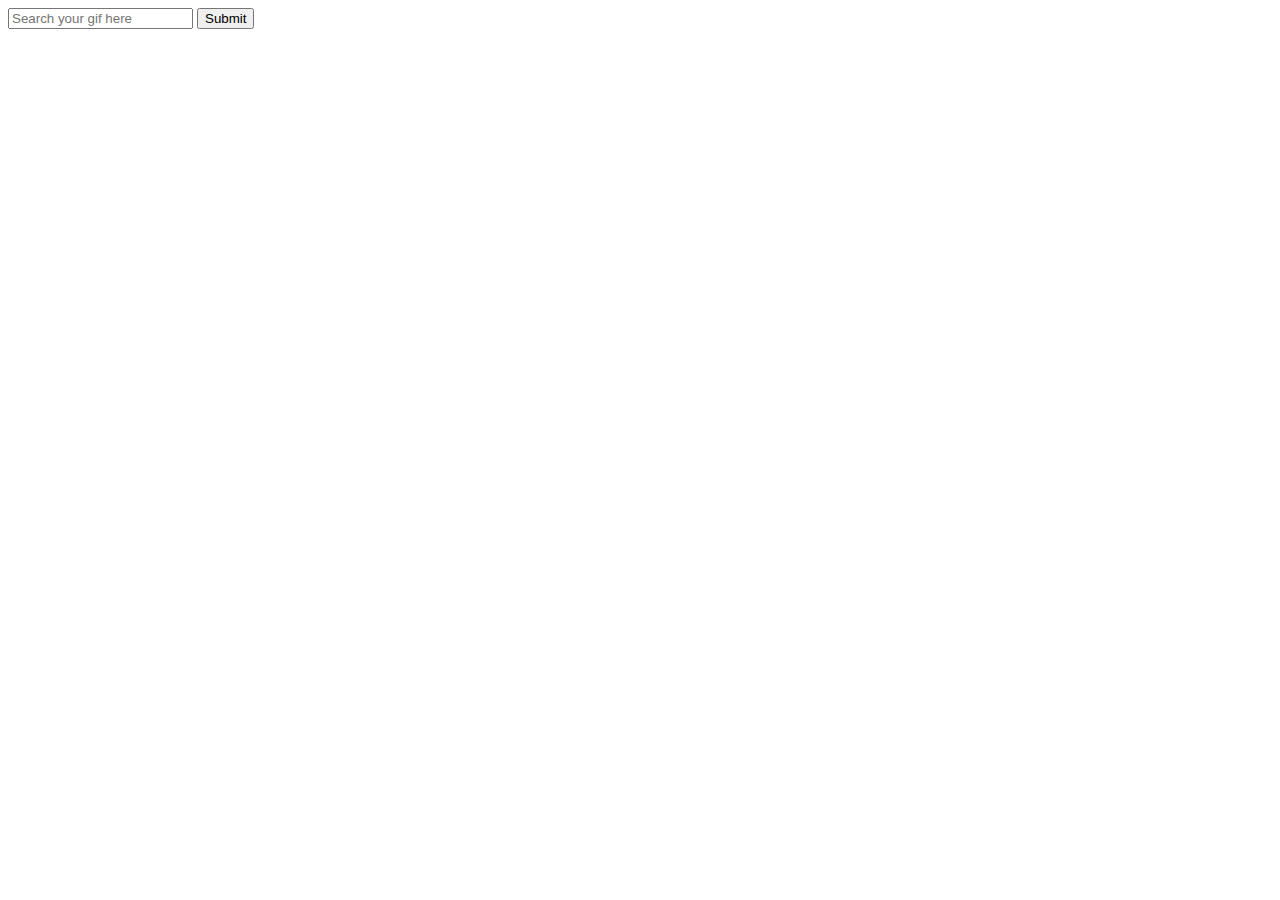
==== index-practice.html @ d7d603fd "added index.html and assets folder with final code" ====
<!DOCTYPE html>
<html>

<head>
    <meta charset="UTF-8">
    <title>Trivia Game</title>
    <!-- <link rel="stylesheet" type="text/css" href="reset.css"> -->
    <link rel="stylesheet" href="https://stackpath.bootstrapcdn.com/bootstrap/4.1.2/css/bootstrap.min.css" integrity="sha384-Smlep5jCw/wG7hdkwQ/Z5nLIefveQRIY9nfy6xoR1uRYBtpZgI6339F5dgvm/e9B"
        crossorigin="anonymous">
    <script src="https://ajax.googleapis.com/ajax/libs/jquery/3.3.1/jquery.min.js"></script>
    <link href="https://fonts.googleapis.com/css?family=Luckiest+Guy" rel="stylesheet">
    <script src="https://stackpath.bootstrapcdn.com/bootstrap/4.1.2/js/bootstrap.min.js" integrity="sha384-o+RDsa0aLu++PJvFqy8fFScvbHFLtbvScb8AjopnFD+iEQ7wo/CG0xlczd+2O/em"
        crossorigin="anonymous"></script>
    <link rel="stylesheet" href="style.css">

</head>

<body>
    <div class="container">
        <!-- row for search -->
        <div class="row">
            <div class="col-md-12 search-col">
                <form>
                    <input id="search" placeholder="Search your gif here" type="text">
                    <input id="go" type="submit">
                </form>
            </div>
        </div>
        <!-- row for buttons -->
        <div class="row">
            <div class="col-md-12" id="buttons-go-here">

            </div>
        </div>
        <!-- row for gifs display -->
        <div class="row">
            <div class="col-md-12" id="gifs-go-here">

            </div>

        </div>
        <!-- close container -->
    </div>


    <!-- include this in a separate file later and add it's link here-->
    <script type="text/javascript">
        var inputArr = ["cat", "dog", "horse", "fish"];
        $("#go").on("click", function () {
            event.preventDefault();
            var btn = $("<button>");
            btn.addClass("gifButton");
            var btnName = $("#search").val();
            btn.text(btnName);
            btn.attr("value", btnName);
            $("#buttons-go-here").append(btn);
            $("#search").val("");
        });
        $(document).on("click", ".gifButton", function () {
            var searchTerm = $(this).attr("value");
            var queryURL = "https://api.giphy.com/v1/gifs/search?api_key=dc6zaTOxFJmzC&q=" + searchTerm + "&limit=5";
            $.ajax({
                url: queryURL,
                method: "GET"
            }).then(function (response) {
                console.log(response);
                var results = response.data;
                $("#gifs-go-here").empty();
                for (var i = 0; i < results.length; i++) {
                    var imgDiv = $("<div>");
                    imgDiv.addClass("floated-div");
                    var p = $("<p>");
                    p.text("Ratings: " +results[i].rating);
                    var img = $("<img>");
                    img.addClass("gif");
                    img.attr("data-state", "still");
                    img.attr("still-url", results[i].images.fixed_height_still.url);
                    img.attr("animate-url", results[i].images.fixed_height.url)
                    img.attr("src", results[i].images.fixed_height_still.url);
                    imgDiv.append(p).append(img);
                    $("#gifs-go-here").append(imgDiv);

                }      //close for loop

            }) // close .then()
        });     //close on-click button

        $(document).on("click", ".gif", function () {
            var state = $(this).attr("data-state");
            if (state === "still") {
                var animateValue = $(this).attr("animate-url");
                $(this).attr("src", animateValue);
                $(this).attr("data-state", "animate");
            }
            else if (state === "animate") {
                var stillValue = $(this).attr("still-url");
                $(this).attr("src", stillValue);
                $(this).attr("data-state", "still");
            }
        });    //close on-click gif

    </script>
</body>

</html>
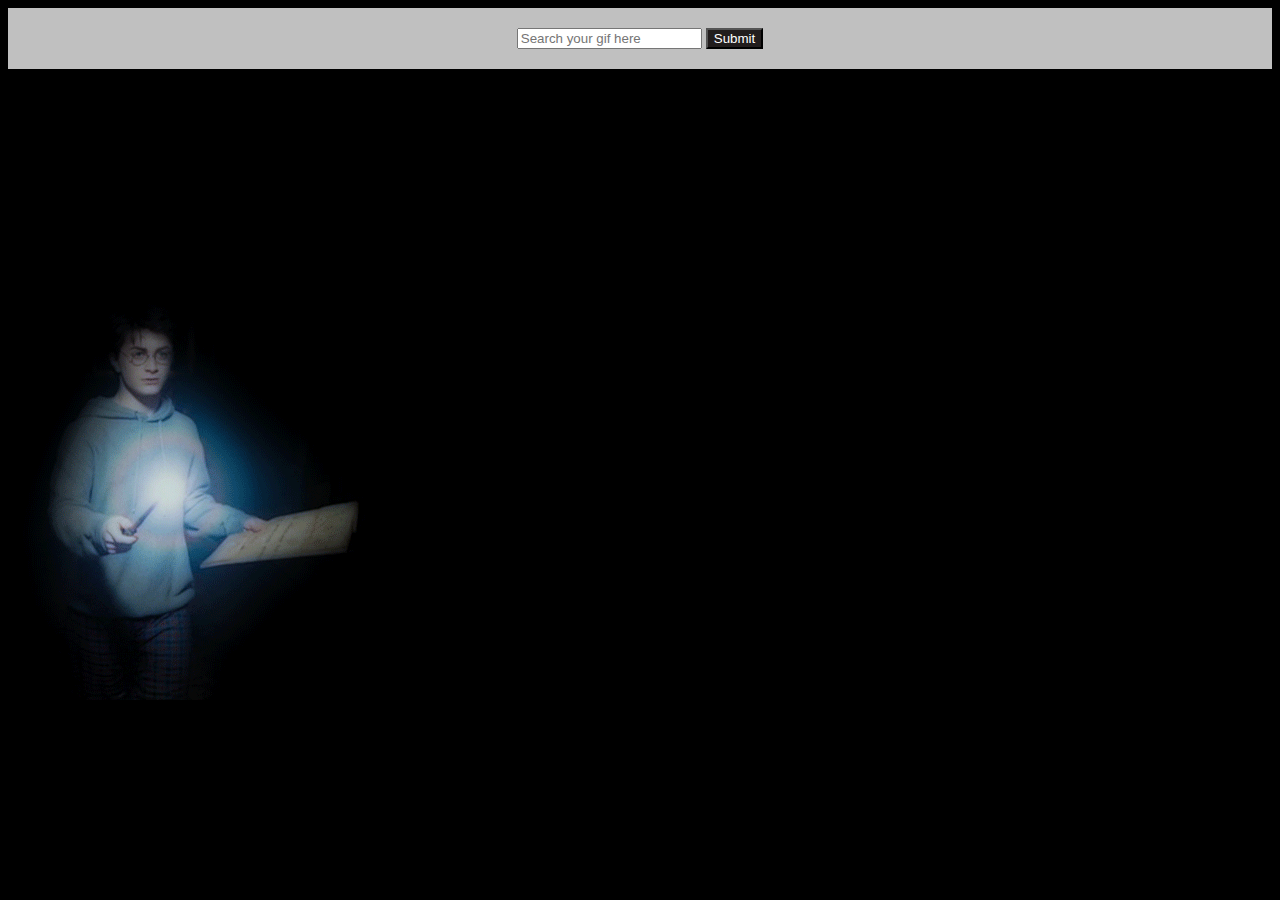
==== commit c4d1a9cf: "added box shadow" ====
--- a/index-practice.html
+++ b/index-practice.html
@@ -3,7 +3,7 @@
 
 <head>
     <meta charset="UTF-8">
-    <title>Trivia Game</title>
+    <title>Gif-tastic</title>
     <!-- <link rel="stylesheet" type="text/css" href="reset.css"> -->
     <link rel="stylesheet" href="https://stackpath.bootstrapcdn.com/bootstrap/4.1.2/css/bootstrap.min.css" integrity="sha384-Smlep5jCw/wG7hdkwQ/Z5nLIefveQRIY9nfy6xoR1uRYBtpZgI6339F5dgvm/e9B"
         crossorigin="anonymous">
@@ -11,23 +11,23 @@
     <link href="https://fonts.googleapis.com/css?family=Luckiest+Guy" rel="stylesheet">
     <script src="https://stackpath.bootstrapcdn.com/bootstrap/4.1.2/js/bootstrap.min.js" integrity="sha384-o+RDsa0aLu++PJvFqy8fFScvbHFLtbvScb8AjopnFD+iEQ7wo/CG0xlczd+2O/em"
         crossorigin="anonymous"></script>
-    <link rel="stylesheet" href="style.css">
+    <link rel="stylesheet" href="assets/css/style.css">
 
 </head>
 
 <body>
     <div class="container">
         <!-- row for search -->
-        <div class="row">
+        <div class="row header-class">
             <div class="col-md-12 search-col">
                 <form>
-                    <input id="search" placeholder="Search your gif here" type="text">
-                    <input id="go" type="submit">
+                    <input id="search" style="color: black" placeholder="Search your gif here" type="text">
+                    <input id="go" class="submit-button-class" type="submit">
                 </form>
             </div>
         </div>
         <!-- row for buttons -->
-        <div class="row">
+        <div class="row header-class">
             <div class="col-md-12" id="buttons-go-here">
 
             </div>
@@ -44,62 +44,10 @@
 
 
     <!-- include this in a separate file later and add it's link here-->
-    <script type="text/javascript">
-        var inputArr = ["cat", "dog", "horse", "fish"];
-        $("#go").on("click", function () {
-            event.preventDefault();
-            var btn = $("<button>");
-            btn.addClass("gifButton");
-            var btnName = $("#search").val();
-            btn.text(btnName);
-            btn.attr("value", btnName);
-            $("#buttons-go-here").append(btn);
-            $("#search").val("");
-        });
-        $(document).on("click", ".gifButton", function () {
-            var searchTerm = $(this).attr("value");
-            var queryURL = "https://api.giphy.com/v1/gifs/search?api_key=dc6zaTOxFJmzC&q=" + searchTerm + "&limit=5";
-            $.ajax({
-                url: queryURL,
-                method: "GET"
-            }).then(function (response) {
-                console.log(response);
-                var results = response.data;
-                $("#gifs-go-here").empty();
-                for (var i = 0; i < results.length; i++) {
-                    var imgDiv = $("<div>");
-                    imgDiv.addClass("floated-div");
-                    var p = $("<p>");
-                    p.text("Ratings: " +results[i].rating);
-                    var img = $("<img>");
-                    img.addClass("gif");
-                    img.attr("data-state", "still");
-                    img.attr("still-url", results[i].images.fixed_height_still.url);
-                    img.attr("animate-url", results[i].images.fixed_height.url)
-                    img.attr("src", results[i].images.fixed_height_still.url);
-                    imgDiv.append(p).append(img);
-                    $("#gifs-go-here").append(imgDiv);
+    <script type="text/javascript" src="assets/javascript/script2.js"></script>
+        
 
-                }      //close for loop
-
-            }) // close .then()
-        });     //close on-click button
-
-        $(document).on("click", ".gif", function () {
-            var state = $(this).attr("data-state");
-            if (state === "still") {
-                var animateValue = $(this).attr("animate-url");
-                $(this).attr("src", animateValue);
-                $(this).attr("data-state", "animate");
-            }
-            else if (state === "animate") {
-                var stillValue = $(this).attr("still-url");
-                $(this).attr("src", stillValue);
-                $(this).attr("data-state", "still");
-            }
-        });    //close on-click gif
-
-    </script>
+   
 </body>
 
 </html>--- a/assets/css/style.css
+++ b/assets/css/style.css
@@ -0,0 +1,53 @@
+*{
+    box-sizing: border-box;
+    color: white;
+}
+body html{
+    width: 100%;
+}
+body{
+    background-image: url("../images/background.gif");
+}
+.container{
+    width: 100%;
+    /* background: grey; */
+    /* margin-top: 10px;
+    margin-bottom: 10px; */
+}
+
+.header-class{
+    background: silver;
+    z-index: 3;
+}
+.search-col{
+   /* margin-left: auto;
+   margin-right: auto;  */
+   padding: 20px;
+   text-align: center;
+}
+.submit-button-class{
+    background: rgb(34, 29, 29);
+    color: white;
+}
+.row{
+    margin-top: 5px;
+    margin-bottom: 5px;
+}
+
+.gifButton{
+    margin: 5px;
+}
+
+.floated-div{
+    border: 1px solid silver;
+    margin: 10px;
+    float: left;
+    z-index: 10;
+    border-radius: 5px;
+    box-shadow: 0 4px 8px 0 grey, 0 6px 20px 0 grey;
+    padding: 10px;
+}
+
+.card-style{
+    width: 18rem;
+}